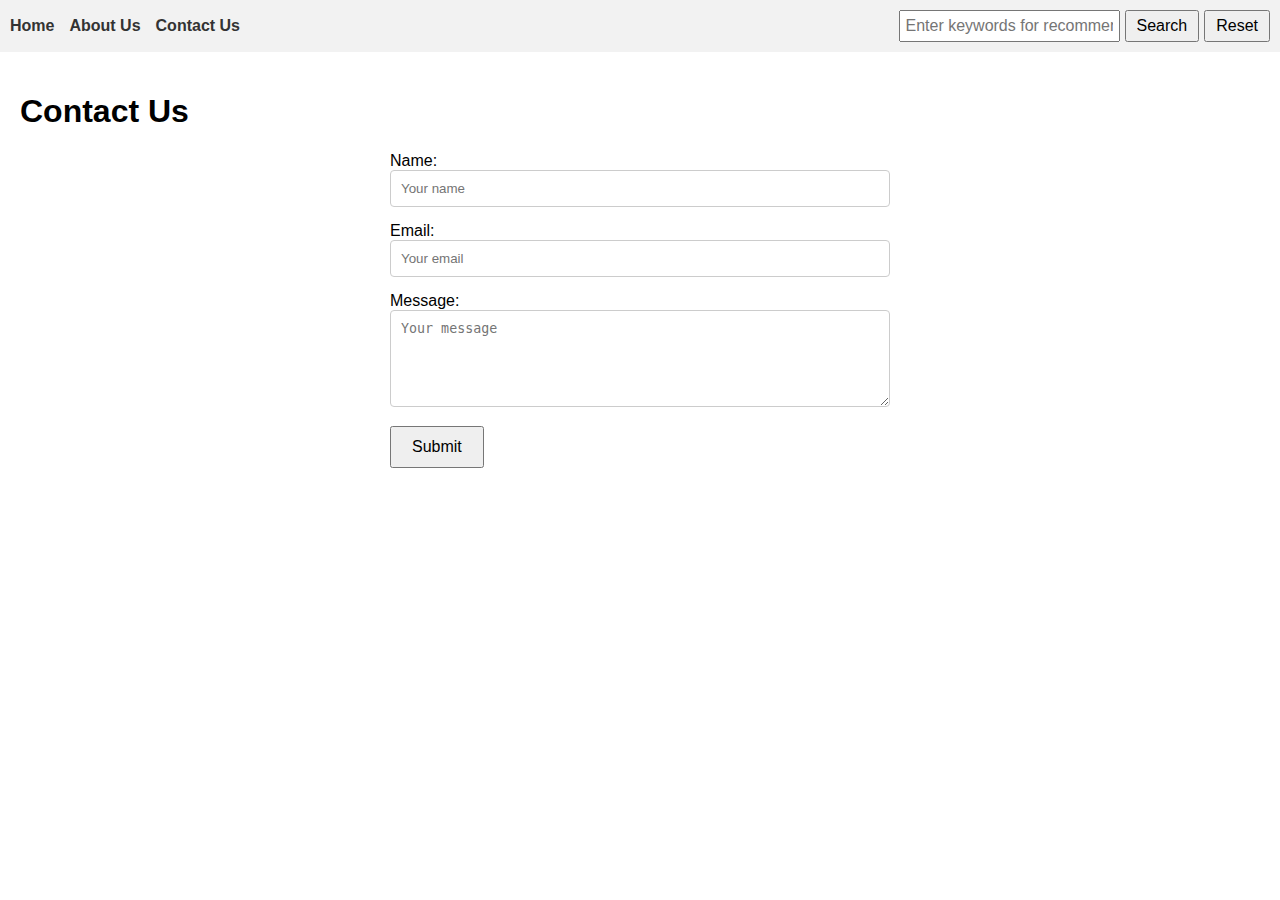
==== contact.html @ 2aaf6c54 "initial commit" ====
<!DOCTYPE html>
<html lang="en">
<head>
  <meta charset="UTF-8">
  <meta name="viewport" content="width=device-width, initial-scale=1">
  <title>Travel Recommendation - Contact Us</title>
  <link rel="stylesheet" href="travel_recommendation.css">
</head>
<body>
  <nav>
    <a href="travel_recommendation.html">Home</a>
    <a href="about.html">About Us</a>
    <a href="contact.html">Contact Us</a>
    <div class="search-container">
      <input type="text" id="search-input" placeholder="Enter keywords for recommendations">
      <button type="button" onclick="searchFunction()">Search</button>
      <button type="button" onclick="resetFunction()">Reset</button>
    </div>
  </nav>
  
  <div class="contact">
    <h1>Contact Us</h1>
    <form action="#" method="post">
      <label for="name">Name:</label>
      <input type="text" id="name" name="name" placeholder="Your name">
      
      <label for="email">Email:</label>
      <input type="email" id="email" name="email" placeholder="Your email">
      
      <label for="message">Message:</label>
      <textarea id="message" name="message" rows="5" placeholder="Your message"></textarea>
      
      <button type="submit">Submit</button>
    </form>
  </div>
  
  <script src="travel_recommendation.js"></script>
</body>
</html>
---- travel_recommendation.css ----
/* General Styles */
body {
    margin: 0;
    font-family: Arial, sans-serif;
  }
  
  nav {
    background-color: #f2f2f2;
    padding: 10px;
    display: flex;
    align-items: center;
    gap: 15px;
  }
  
  nav a {
    text-decoration: none;
    color: #333;
    font-weight: bold;
  }
  
  .search-container {
    margin-left: auto;
    display: flex;
    align-items: center;
    gap: 5px;
  }
  
  .search-container input[type="text"] {
    padding: 5px;
    font-size: 1rem;
  }
  
  .search-container button {
    padding: 5px 10px;
    font-size: 1rem;
    cursor: pointer;
  }
  
  /* Home Page Specific */
  body.home {
    background-image: url('background.jpg'); /* Update with your actual background image */
    background-size: cover;
    background-position: center;
    color: #fff;
  }
  
  .intro {
    background-color: rgba(0, 0, 0, 0.5);
    padding: 50px;
    text-align: center;
  }
  
  /* About Page Specific */
  .about {
    padding: 20px;
  }
  
  .about .team {
    display: flex;
    flex-wrap: wrap;
    gap: 20px;
  }
  
  .about .team-member {
    border: 1px solid #ccc;
    padding: 15px;
    width: 200px;
    border-radius: 5px;
  }
  
  /* Contact Page Specific */
  .contact {
    padding: 20px;
  }
  
  .contact form {
    max-width: 500px;
    margin: 0 auto;
  }
  
  .contact form input[type="text"],
  .contact form input[type="email"],
  .contact form textarea {
    width: 100%;
    padding: 10px;
    margin-bottom: 15px;
    border: 1px solid #ccc;
    border-radius: 4px;
    box-sizing: border-box;
  }
  
  .contact form button {
    padding: 10px 20px;
    font-size: 1rem;
    cursor: pointer;
  }
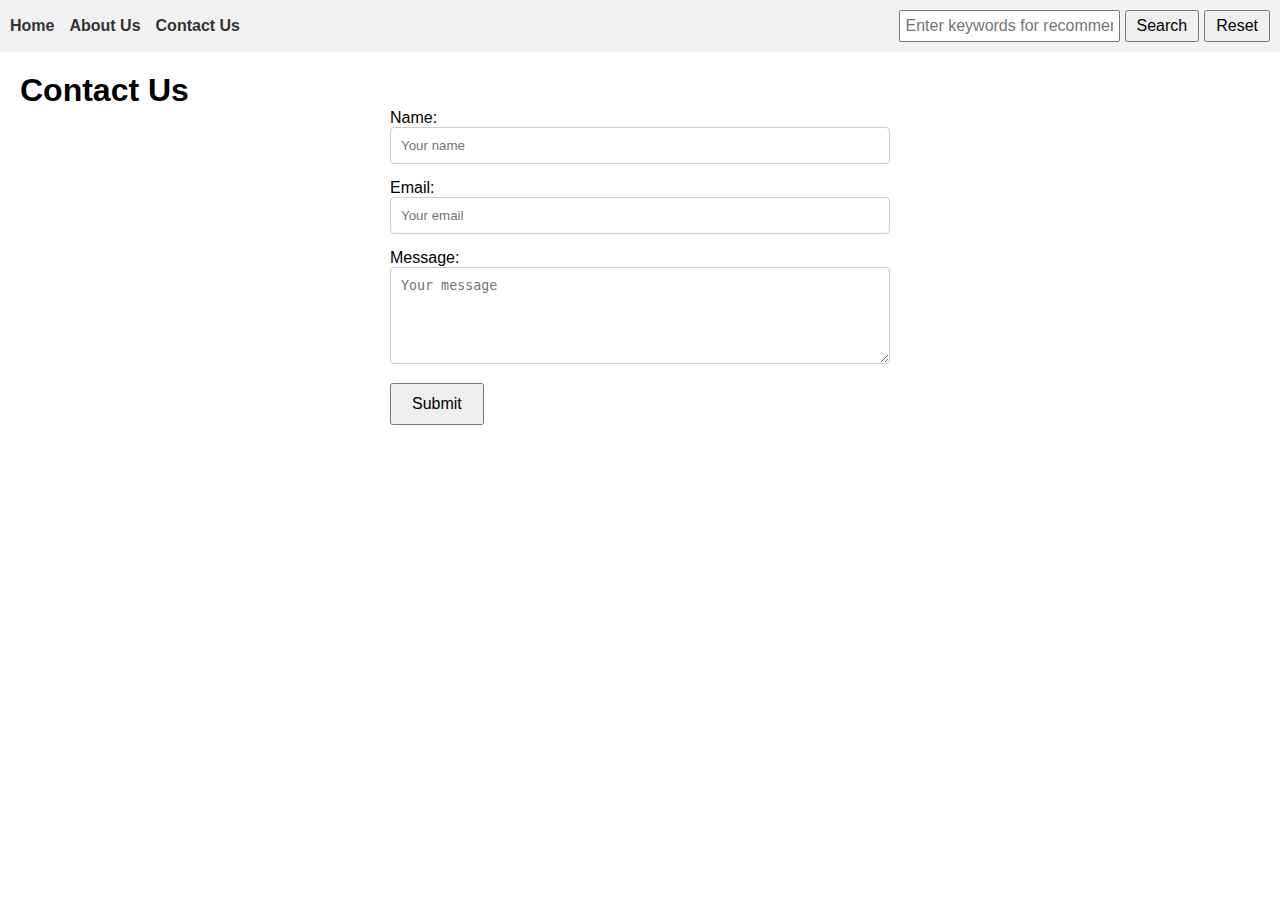
==== commit 1caa4890: "cleanup up files, organized css and js" ====
--- a/contact.html
+++ b/contact.html
@@ -1,39 +1,40 @@
 <!DOCTYPE html>
 <html lang="en">
 <head>
-  <meta charset="UTF-8">
-  <meta name="viewport" content="width=device-width, initial-scale=1">
+  <meta charset="UTF-8" />
+  <meta name="viewport" content="width=device-width, initial-scale=1" />
   <title>Travel Recommendation - Contact Us</title>
-  <link rel="stylesheet" href="travel_recommendation.css">
+  <link rel="stylesheet" href="travel_recommendation.css" />
 </head>
 <body>
   <nav>
     <a href="travel_recommendation.html">Home</a>
     <a href="about.html">About Us</a>
     <a href="contact.html">Contact Us</a>
+
     <div class="search-container">
-      <input type="text" id="search-input" placeholder="Enter keywords for recommendations">
+      <input type="text" id="search-input" placeholder="Enter keywords for recommendations" />
       <button type="button" onclick="searchFunction()">Search</button>
       <button type="button" onclick="resetFunction()">Reset</button>
     </div>
   </nav>
-  
+
   <div class="contact">
     <h1>Contact Us</h1>
     <form action="#" method="post">
       <label for="name">Name:</label>
-      <input type="text" id="name" name="name" placeholder="Your name">
-      
+      <input type="text" id="name" name="name" placeholder="Your name" />
+
       <label for="email">Email:</label>
-      <input type="email" id="email" name="email" placeholder="Your email">
-      
+      <input type="email" id="email" name="email" placeholder="Your email" />
+
       <label for="message">Message:</label>
       <textarea id="message" name="message" rows="5" placeholder="Your message"></textarea>
-      
+
       <button type="submit">Submit</button>
     </form>
   </div>
-  
+
   <script src="travel_recommendation.js"></script>
 </body>
 </html>--- a/travel_recommendation.css
+++ b/travel_recommendation.css
@@ -1,9 +1,15 @@
-/* General Styles */
-body {
+/* Reset / Base styles */
+* {
     margin: 0;
+    padding: 0;
+    box-sizing: border-box;
+  }
+  
+  body {
     font-family: Arial, sans-serif;
   }
   
+  /* Navigation bar */
   nav {
     background-color: #f2f2f2;
     padding: 10px;
@@ -42,6 +48,7 @@
     background-size: cover;
     background-position: center;
     color: #fff;
+    min-height: 100vh;
   }
   
   .intro {
@@ -50,7 +57,23 @@
     text-align: center;
   }
   
-  /* About Page Specific */
+  /* Recommendation Results */
+  #recommendation-results {
+    padding: 20px;
+  }
+  
+  /* Individual city card styling */
+  .city-card {
+    background-color: #fff;
+    color: #333;
+    border: 1px solid #ccc;
+    border-radius: 5px;
+    margin-bottom: 15px;
+    padding: 15px;
+    max-width: 500px;
+  }
+  
+  /* About Page */
   .about {
     padding: 20px;
   }
@@ -68,7 +91,7 @@
     border-radius: 5px;
   }
   
-  /* Contact Page Specific */
+  /* Contact Page */
   .contact {
     padding: 20px;
   }
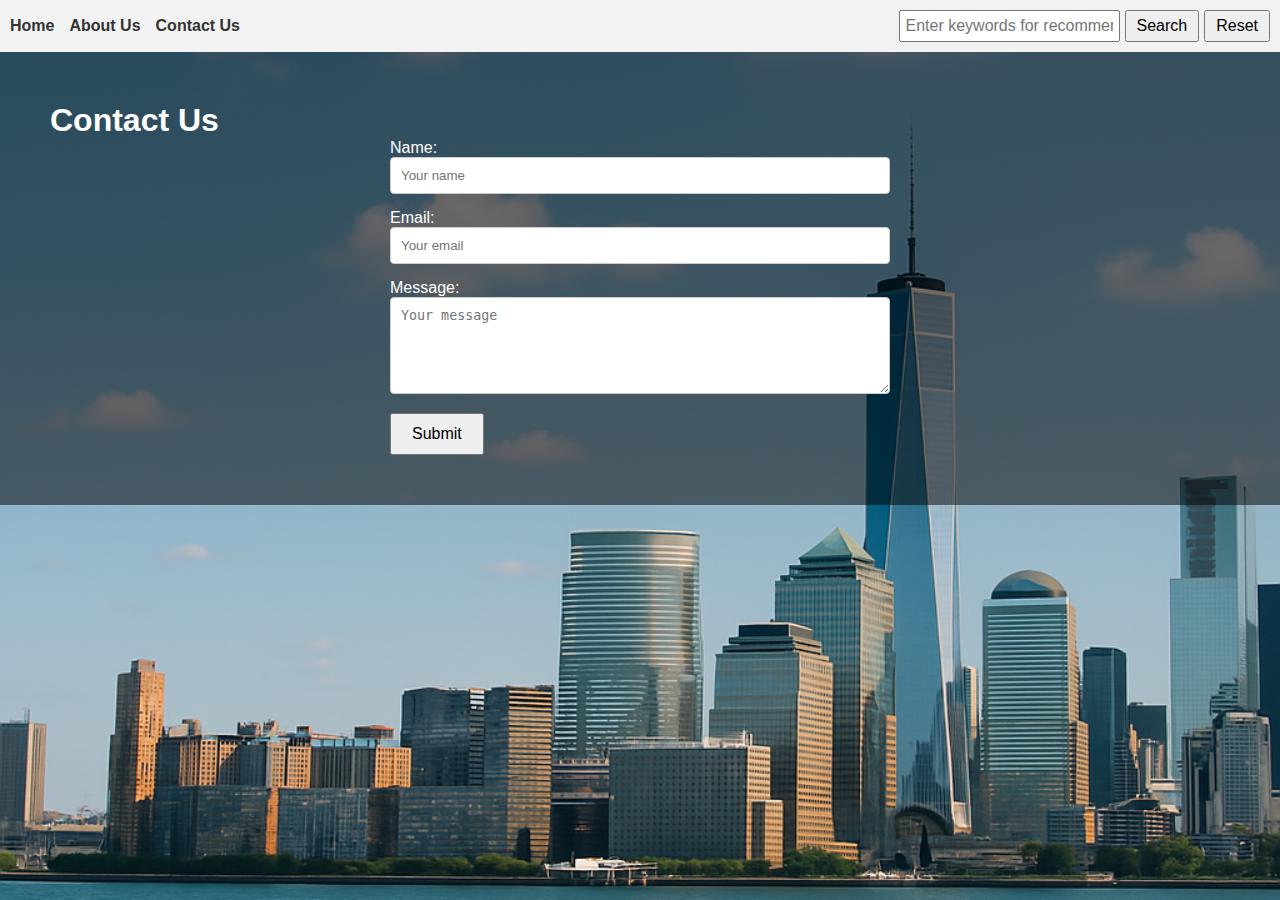
==== commit a963b353: "text alignement and bg image to all pages" ====
--- a/contact.html
+++ b/contact.html
@@ -6,12 +6,11 @@
   <title>Travel Recommendation - Contact Us</title>
   <link rel="stylesheet" href="travel_recommendation.css" />
 </head>
-<body>
+<body class="hero">
   <nav>
     <a href="travel_recommendation.html">Home</a>
     <a href="about.html">About Us</a>
     <a href="contact.html">Contact Us</a>
-
     <div class="search-container">
       <input type="text" id="search-input" placeholder="Enter keywords for recommendations" />
       <button type="button" onclick="searchFunction()">Search</button>
--- a/travel_recommendation.css
+++ b/travel_recommendation.css
@@ -1,4 +1,4 @@
-/* Reset / Base styles */
+/* Reset / Base Styles */
 * {
     margin: 0;
     padding: 0;
@@ -9,7 +9,7 @@
     font-family: Arial, sans-serif;
   }
   
-  /* Navigation bar */
+  /* Navigation Bar */
   nav {
     background-color: #f2f2f2;
     padding: 10px;
@@ -42,9 +42,9 @@
     cursor: pointer;
   }
   
-  /* Home Page Specific */
-  body.home {
-    background-image: url('background.jpg'); /* Update with your actual background image */
+  /* Hero for all pages */
+  body.hero {
+    background-image: url('./images/hero_bg.png'); /* Replace with your actual image path */
     background-size: cover;
     background-position: center;
     color: #fff;
@@ -54,7 +54,6 @@
   .intro {
     background-color: rgba(0, 0, 0, 0.5);
     padding: 50px;
-    text-align: center;
   }
   
   /* Recommendation Results */
@@ -62,7 +61,7 @@
     padding: 20px;
   }
   
-  /* Individual city card styling */
+  /* City/Destination Card Styling */
   .city-card {
     background-color: #fff;
     color: #333;
@@ -75,7 +74,8 @@
   
   /* About Page */
   .about {
-    padding: 20px;
+    background-color: rgba(0, 0, 0, 0.5);
+    padding: 50px;
   }
   
   .about .team {
@@ -93,7 +93,8 @@
   
   /* Contact Page */
   .contact {
-    padding: 20px;
+    background-color: rgba(0, 0, 0, 0.5);
+    padding: 50px;
   }
   
   .contact form {
